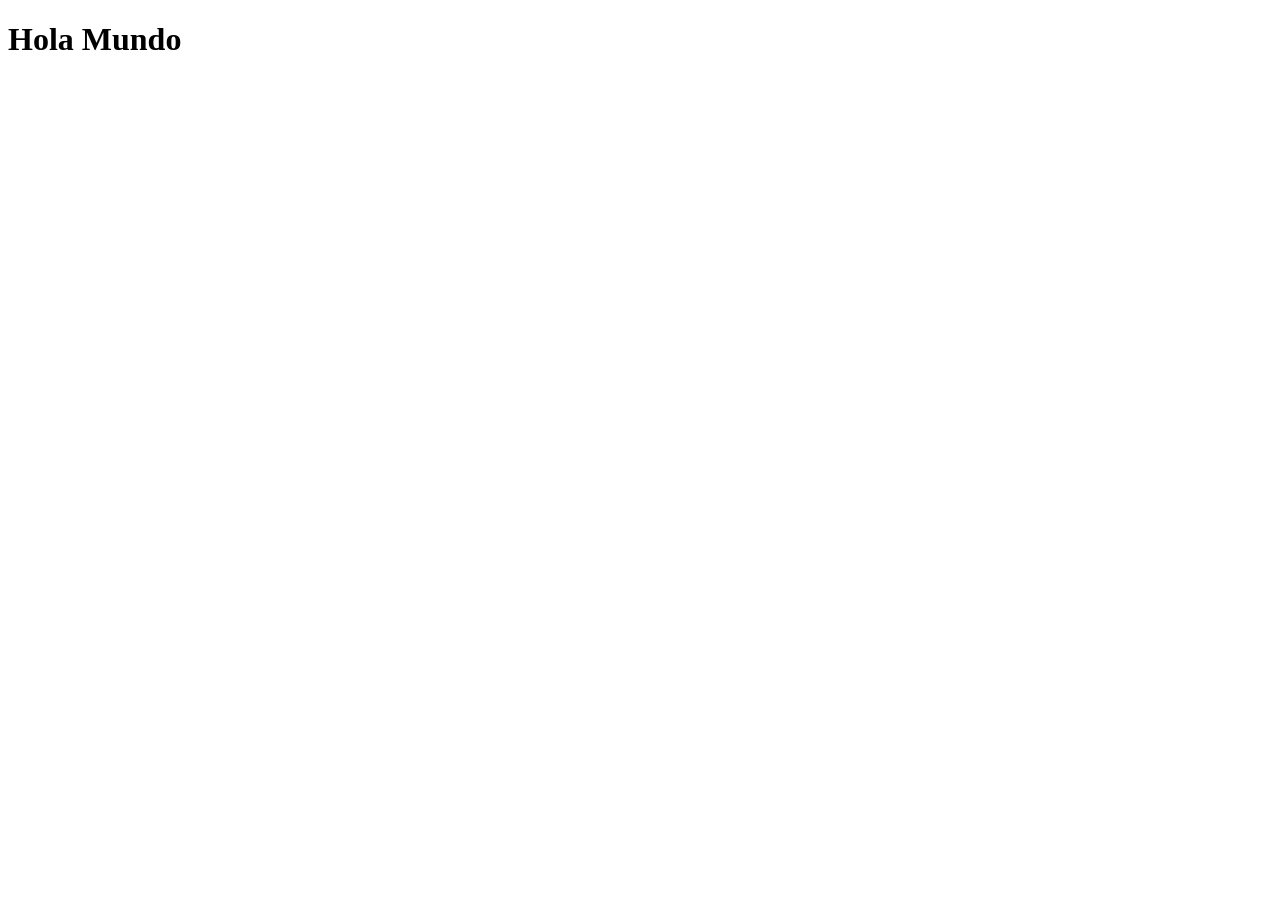
==== Mision1/frontend/index.html @ 185e900b "v1" ====
<!DOCTYPE html>
<html lang="es">
<head>
    <meta charset="UTF-8">
    <meta name="viewport" content="width=device-width, initial-scale=1.0">
    <title>mi primera WEB</title>
</head>
<body>
   <h1>Hola Mundo</h1>
</body>
</html>
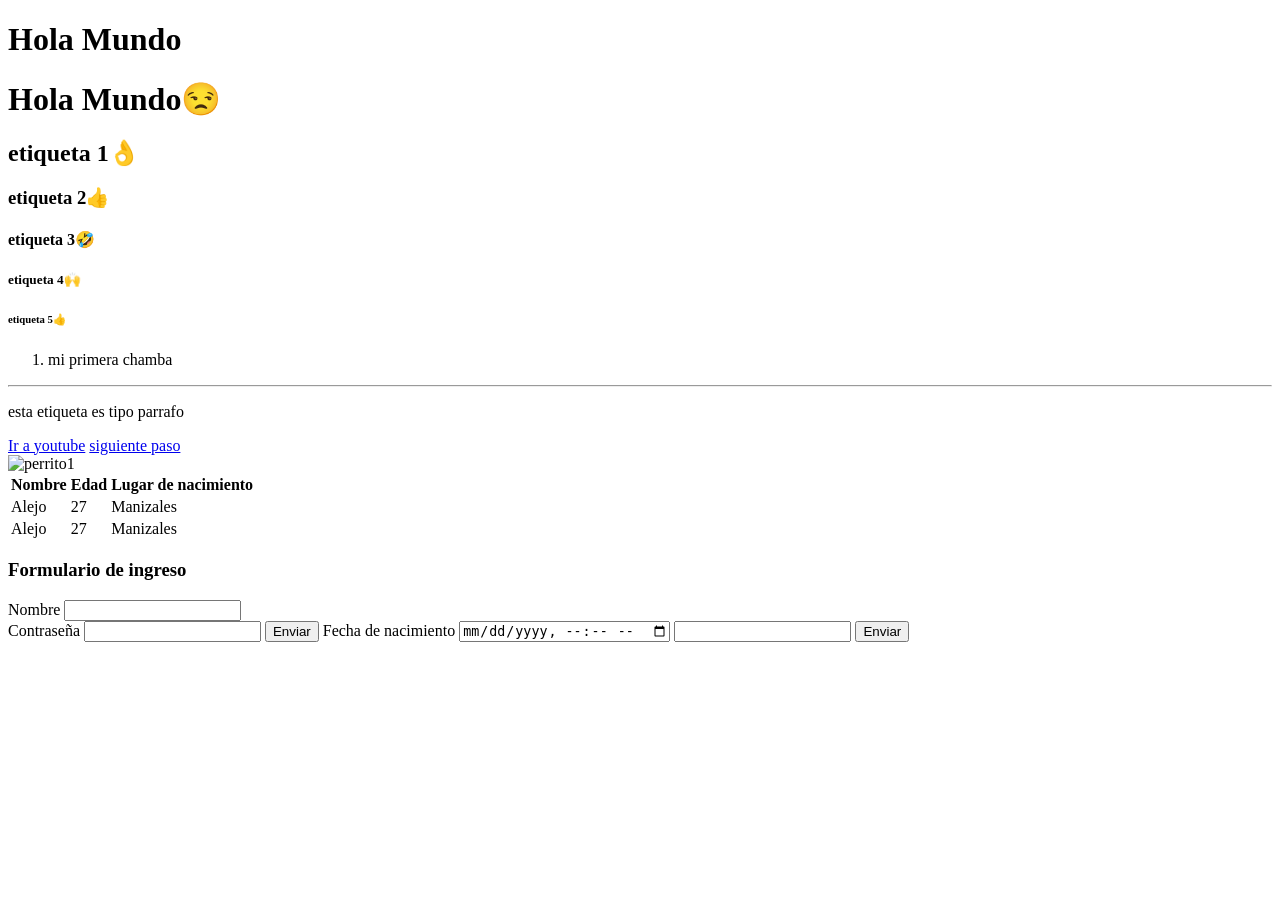
==== commit cd78310f: "version1.4" ====
--- a/Mision1/frontend/index.html
+++ b/Mision1/frontend/index.html
@@ -1,11 +1,83 @@
 <!DOCTYPE html>
 <html lang="es">
+
 <head>
     <meta charset="UTF-8">
     <meta name="viewport" content="width=device-width, initial-scale=1.0">
     <title>mi primera WEB</title>
 </head>
+
 <body>
-   <h1>Hola Mundo</h1>
+    <h1>Hola Mundo</h1>
 </body>
+<!--comentario-->
+<h1>Hola Mundo😒</h1>
+<h2>etiqueta 1👌</h2>
+<h3>etiqueta 2👍</h3>
+<h4>etiqueta 3🤣</h4>
+<h5>etiqueta 4🙌</h5>
+<h6>etiqueta 5👍</h6>
+<ol>
+    <li>mi primera chamba</li>
+
+</ol>
+<!-- comentario oculto en el sistema // control U -->
+<hr>
+
+<!--para crear una linea en la pagina web-->
+
+<p>esta etiqueta es tipo parrafo</p>
+<!-- Lista desordenada -->
+
+<!-- ul>li*3 -->
+
+<!-- Enlaces a otras paginas -->
+<a href="http://youtube.com" target="_blank">Ir a youtube</a>
+<a href="http://facebook.com" target="_blank">siguiente paso</a>
+<br>
+<img src="perro1.1.jpg" alt="perrito1" style="max-width: 70%;">
+
+
+
+<!-- crear una tabla  -->
+<table>
+    <tr>
+        <th>Nombre</th>
+        <th>Edad</th>
+        <th>Lugar de nacimiento</th>
+    </tr>
+    <tr>
+        <td>Alejo</td>
+        <td>27</td>
+        <td>Manizales</td>
+    <tr>
+        <td>Alejo</td>
+        <td>27</td>
+        <td>Manizales</td>
+    </tr>
+</table>
+
+<!-- Formulario de ingreso -->
+<h3>Formulario de ingreso</h3>
+<form action="">
+
+    <label for="">Nombre</label>
+    <bl>
+        <input type="text">
+        <br>
+        <label for="">Contraseña</label>
+        <bl>
+            <input type="password">
+            <button>Enviar</button>
+        <bl>
+            <label for="">Fecha de nacimiento</label>
+            <input type="datetime-local">
+            <input type="number">
+            <button>Enviar</button>
+            
+</form>
+
+</body>
+
+
 </html>
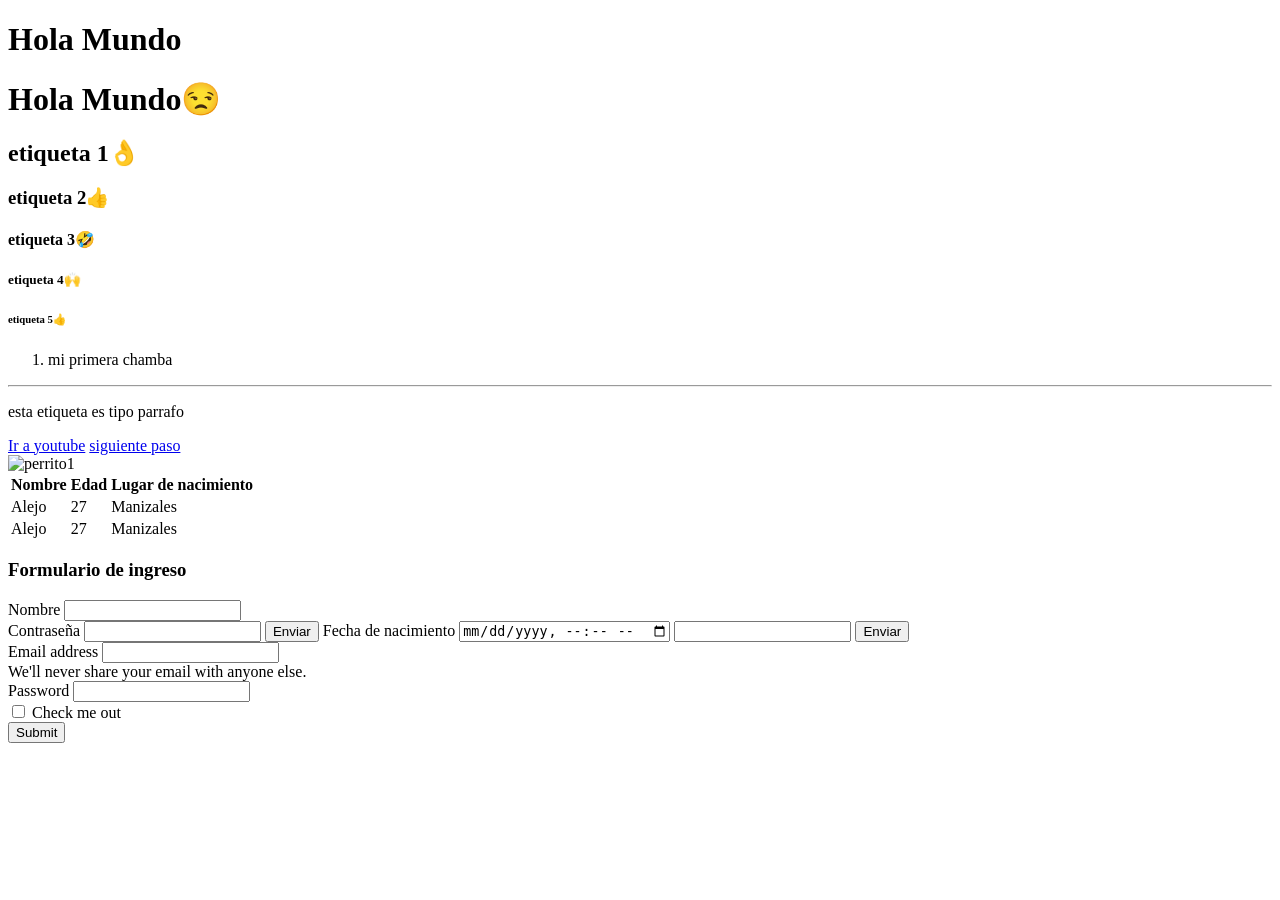
==== commit 0aebe549: "version1.6" ====
--- a/Mision1/frontend/index.html
+++ b/Mision1/frontend/index.html
@@ -11,8 +11,8 @@
     <h1>Hola Mundo</h1>
 </body>
 <!--comentario-->
-<h1>Hola Mundo😒</h1>
-<h2>etiqueta 1👌</h2>
+<h1 class="estilo_h1">Hola Mundo😒</h1>
+<h2 class="estilo_h1_v2">etiqueta 1👌</h2>
 <h3>etiqueta 2👍</h3>
 <h4>etiqueta 3🤣</h4>
 <h5>etiqueta 4🙌</h5>
@@ -77,6 +77,23 @@
             
 </form>
 
+<form>
+  <div class="mb-3">
+    <label for="exampleInputEmail1" class="form-label">Email address</label>
+    <input type="email" class="form-control" id="exampleInputEmail1" aria-describedby="emailHelp">
+    <div id="emailHelp" class="form-text">We'll never share your email with anyone else.</div>
+  </div>
+  <div class="mb-3">
+    <label for="exampleInputPassword1" class="form-label">Password</label>
+    <input type="password" class="form-control" id="exampleInputPassword1">
+  </div>
+  <div class="mb-3 form-check">
+    <input type="checkbox" class="form-check-input" id="exampleCheck1">
+    <label class="form-check-label" for="exampleCheck1">Check me out</label>
+  </div>
+  <button type="submit" class="btn btn-primary">Submit</button>
+</form>
+
 </body>
 
 
